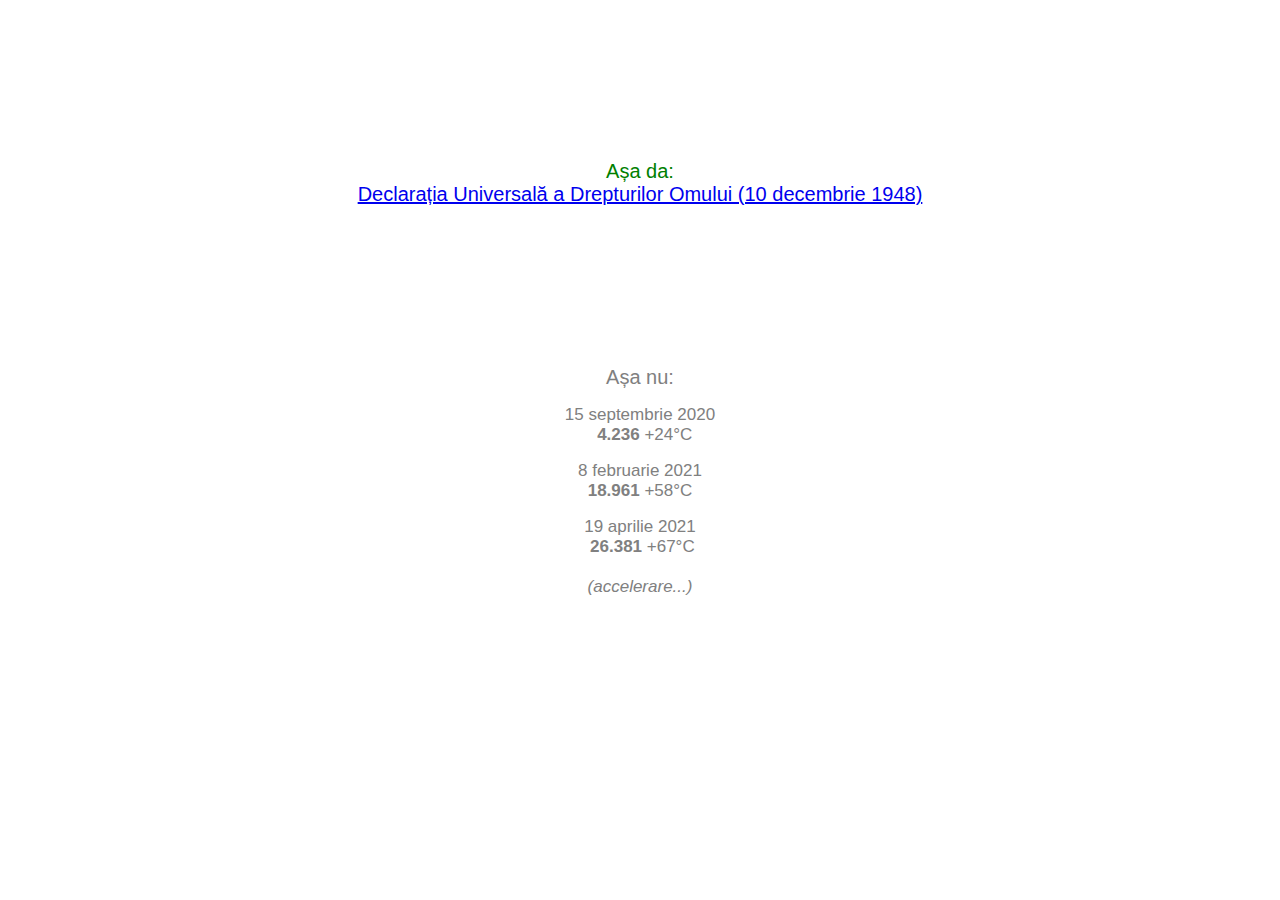
==== index.html @ 208da3f8 "c293" ====
<!DOCTYPE html>
<html>
  <head>
    <meta charset="utf-8">
    <meta property='og:title' content='Reglarea nivelului apei intr-un rezervor'/>
    <meta property='og:image' content='https://euphonicdesign.github.io/reglare-nivel/images/imagine_reglare_nivel.jpg'/>
    <meta name="viewport" content="width=device-width, initial-scale=1">

    <title>Reglare Nivel</title>
    <link href="styles/style.css?v=1.42" rel="stylesheet" type="text/css">
    <link href="https://fonts.googleapis.com/icon?family=Material+Icons" rel="stylesheet">
    <style>
      canvas {
          border:1px solid #d3d3d3;
          background-color: #EFEFEF; /*#f1f1f1*/
      }
    </style>
  </head>

  <body>
    <div class="chenar">
      <div class="center dada">

          <div class="da">
            Așa da:
          </div>
          <a href="http://irdo.ro/irdo/pdf/078_ro.pdf">Declarația Universală a Drepturilor Omului (10 decembrie 1948)</a>

      </div>

      <div class="center nunu">
          <div class="nu2">
            Așa nu:
          </div>
          <p></p>
          <div class="nu">
            15 septembrie 2020<br>
            &nbsp;&nbsp;<strong>4.236</strong> +24°C
          </div>
          <p></p>
          <div class="nu">
            8 februarie 2021<br>
            <strong>18.961</strong> +58°C
          </div>
          <p></p>
          <div class="nu">
            19 aprilie 2021<br>
            &nbsp;<strong>26.381</strong> +67°C <br><br>
            <em>(accelerare...)</em>
          </div>
      </div>
    </div>

    <!--
    <footer>
      <p>Acest site foloseste "cookies" pentru a retine preferintele de vizualizare ale utilizatorului</p>
    </footer>-->
  </body>
</html>
---- styles/style.css ----
html {
  font-size: 10px;
  font-family: 'Open Sans', sans-serif;
}

h1 {
  font-size: 60px;
  /*text-align: center;*/
}

h2 {
  font-size: 30px;
  /*text-align: center;*/
  /*margin-bottom: 10px;
  margin-top: 60px;*/
  font-style: italic;
  color: #333;

  font-family: 'Arial', sans-serif;
}

h2 a{
  color: #333;
  /*color: hsl(200, 80%, 30%);*/
}

a.schimbare{
  text-decoration: none;
}

h3 {
  font-size: 20px;
  /*text-align: center;*/
}

h4 {
  font-size: 18px;
  /*text-align: center;*/
}

p, li {
  font-size: 16px;
  line-height: 2;
  letter-spacing: 1px;
}

html {
  background-color: #FFFFFF;
  scroll-behavior: smooth;
}

body {
  width: 600px;
  margin: 20px auto;
  background-color: #FFFFFF;
  padding: 20px 20px 20px 20px;
}

h1 {
  margin: 0;
  padding: 20px 0;
  color: #66c2ff;
  text-shadow: 3px 3px 1px black;
}

.center {
  text-align: center;
}

.center2 {
  text-align: center;
  margin-top: 10px;
  margin-bottom: 10px;
}

.nunu{
  margin-top: 160px;
}

.dada{
  margin-top: 20%;
}

.nu{
  font-size: 1.7em;
  color: grey;
}

.nu2{
  font-size: 2em;
  color: grey;
}

.da{
  font-size: 2em;
  color: green;
}

.sectiunea1{
  margin-top: 40px;
  margin-bottom: 20px;
  display: flex;
  justify-content: flex-start;
  align-items: center;
}


.sectiunea1b{
  margin-top: 20px;
  margin-bottom: 10px;
  display: flex;
  justify-content: flex-start;
  align-items: center;
}

.sectiunea1 h2, .sectiunea1b h2 {
  margin: 0;
  display: inline-flex;
  margin-right: 20px;
}

.sectiunea1 img, .sectiunea1b img.im1{
  max-width: 40px;
  /*height: auto;*/
  margin-right: 10px;

}

.imagine2{
  max-height: 80px;

}

.sectiunea1b img.im2{
  max-width: 74px;
  max-height: 42px;
  /*height: auto;*/
  /*border: 1px solid blue;*/
  margin-right: 0px;
}

.sectiunea1b img.im3{
  max-width: 60px;
  max-height: 42px;
  /*height: auto;*/
  /*border: 1px solid blue;*/
  margin-right: 0px;
}
.sectiunea1b img.im4{
  max-width: 58px;
  max-height: 42px;
  /*height: auto;*/
  /*border: 1px solid blue;*/
  margin-right: 0px;
}

.chenar{
  height: 400px;
}

.chenar a:visited{
  color: #333;
}

.padding {
  padding-left: 0px;
}

.bloc-link-2{
  /*border: 2px solid green;*/
  padding-left: 82px;
}

.bloc-link-1{
  display: inline-flex;
  /*border: 2px solid #333;*/
  align-items: center;
  padding-left: 10px;
}

.separator {
  height: 48px;
}

.text_data, .text_data2, .text_data3{
  color: #333;
  margin-bottom: 4px;
  font-size: 1.5em;
  font-style: oblique;
}

.datainitiala{
  /*color: #333;*/
  margin-bottom: 0px;
  /*font-size: 1.5em;
  font-style: oblique;*/
}

.portAvion,
.portAvion2 {
  /*margin-top: 5px;*/
  margin-bottom: 20px;
  font-style: italic;
  font-size: 1.3em;
}

.portAvion2 {
  margin-top: 20px;
}

.titlu,
.titlu_total{
  font-weight: bold;
  margin-bottom: 2px;
}

.titlu_total,
.titlu_totalY{
  border-bottom: 2px solid #333;
  width: 150px;
  font-weight: bold;
}

.titlu_total2{
  border-bottom: 2px solid #333;
  width: 170px;
  font-weight: bold;
}

.panouSituatie{
  display: grid;
  grid-template-columns: repeat(2, 250px);
  grid-template-rows: 1;
  grid-gap: 5px;
}

.container_date1,
.container_date2{
  display: flex;
  /*border: 1px solid black;*/
  margin-left: 10px;
  /*border: 1px solid green;*/
}

.container_portavion_grafic{
  display: flex;
  flex-direction: column;
  /*border: 1px solid black;*/
  margin-left: 10px;
}

.grafic_apropiere,
.grafic_coborare{
  background-color: lightgreen;
  /*width: 110px;*/
  /*padding-left: 4px;*/
  padding: 4px;
  height: 15px;
  /*border: 1px solid #333;*/
}

.grafic_departare,
.grafic_urcare
{
  background-color: #cc9966;
  padding: 4px;
  height: 15px;
}

.apropiere,
.coborare {
  /*background-color: lightgreen;*/
  display: inline;
  /*width: 200px;*/
  /*height: 16px;*/
  /*text-align: right;*/
  /*padding: 3px;*/
}

.departare,
.urcare {
  /*background-color: #cc9966;*/
  display: inline;

  /*width: 200px;*/
  /*height: 16px;*/
  /*text-align: left;*/
  /*padding: 3px;*/
}

.container_portavion{
  /*height: 36px;*/
  width: 100px;
  display: inline-flex;
  flex-direction: column;
  /*border: 1px solid black;*/
  /*text-align: center;*/
}

.app {
  display: flex;
  flex-direction: row;
  padding: 4px;

}

.app_text{
  width: 80px;
  /*border: 1px solid black;*/
}

.app_text2{
  width: 88px;
  /*border: 1px solid black;*/
}

.app_text2b{
  width: 88px;
  /*border: 1px solid black;*/
  font-weight: bold;
}

.app_text3{
  width: 146px;
  /*border: 1px solid black;*/
  color: lightgrey;
}

.app_text3a{
  width: 146px;
  /*border: 1px solid black;*/
  /*color: lightgrey;*/
}

.pierderi_totale_proiectie{
  font-weight: bold;
  /*color: navy;*/
}

.distantier {
  visibility: hidden;
}

.rata_pierderi_zi {
  font-weight: bold;
}

.rata_pierderi_avarii {
  /*font-weight: bold;
  color: #4d4d4d;*/
}

.app_text_spatiu{
  /*visibility: hidden;*/
}

.pierderi_zilnice{
  background-color: rgba(153, 153, 153, 0.3);
  width: 0px;
}

.pierderi_zilnice_proiectie{
  background-color: rgba(153, 153, 153, 0.3);
  width: 0px;
  /*font-weight: bold;*/
}

.pierderi_totale_proiectie{
  background-color: rgba(35, 80, 144, 0.2);
}

.pierderi_totale{
  background-color: rgba(35, 80, 144, 0.2);
  font-weight: bold;
  /*color: navy;*/
}

.container_impact{
  display: flex;
  flex-direction: column;

  margin-top: 20px;
  /*margin-bottom: 20px;*/
  font-style: italic;
  font-size: 1.3em;
}

.impact_zilnic,
.impact_total {
  display:grid;
  grid-template-columns: 180px 415px;
  grid-template-rows: 1;
  grid-gap: 5px;
  /*border: 1px solid green;*/
}

.impact_total {
  margin-top: 10px;
}

.impact_zilnic_col_date,
.impact_zilnic_col_proiectie,
.impact_total_col_date,
.impact_total_col_proiectie {
  /*border: 2px solid navy;*/

}

.app2 {
  display: flex;
  flex-direction: column;
  padding: 4px;
  margin-left: 10px;
}

.app2_rand1,
.app2_rand2,
.app2_rand3,
.app2_rand4 {
  display: flex;
}

#pozitii {
  min-height: 640px;
  max-height: 640px;
  overflow: hidden;

  border: 2px solid #333;
  /*
  display: flex;
  flex-wrap: wrap;
  align-items: flex-end;*/
  /*flex-direction: row-reverse;*/
  margin: 0px 0 0px 0;

  text-align: center;
  padding: 10px 4px 20px 4px;

  display: grid;
  grid-template-columns: repeat(14, 34px);
  grid-template-rows: repeat(14, 210px);
  grid-gap: 8px;
}

#pozitii .zona {
  display: flex;
  flex-direction: column-reverse;
  /*border: 4px dotted grey;*/
  padding: 2px;
  /*align-content: center;*/
}

#pozitii .nume a{
  text-decoration: none;
  display: block;
  height: 200%;
}

.chenar a{
  font-size: 2em;
  margin-top: 30%;
}


#pozitii .nume a:visited{
  color: #333;
}

#pozitii .nume a:link{
  color: #333;
}

#pozitii .nume a:active{
  color: #333;
}

/*#pozitii .zona > div {
  flex = 1;
}*/

#pozitii .segment_bara_proiectie {
  background-color: #a8d3f0;
  height: 60px;
  width: 36px;
  /*border: 1px dotted #333;*/
  font-weight: bolder;
  /*overflow: auto;*/

  border-top: 1px solid #333;
  /*border-bottom: 2px solid #333;*/
  border-left: 1px solid #333;
  border-right: 1px solid #333;
}

#pozitii .segment_bara_medie {
  background-color: lightyellow;
  height: 70px;
  width: 36px;
  border-top: 3px solid #0f223d;
  border-bottom: 1px solid #333;
  border-left: 1px solid #333;
  border-right: 1px solid #333;
  /*border-bottom: none;
  border-top: none;*/
  font-weight: bolder;
  /*overflow: auto;*/
}

#pozitii .avion {
  background-color: #fcfccf;
  width: 36px;
  min-height: 12px;
  border-top: 2px solid #333;
  border-bottom: 2px solid #333;
  border-left: 1px solid #333;
  border-right: 1px solid #333;
}

#pozitii .iProiectie {
  /*background-color: #a8d3f0;*/
  background-color: lightgrey;
  width: 36px;
  min-height: 12px;
  border-top: 1px solid #333;
  border-bottom: 1px solid #333;
  border-left: 1px solid #333;
  border-right: 1px solid #333;
  font-weight: bold;
}

#pozitii .iDelta {
  background-color: #fcfccf;
  width: 36px;
  min-height: 12px;
  /*border-top: 1px solid #333;*/
  border-bottom: 1px solid #333;
  border-left: 1px solid #333;
  border-right: 1px solid #333;
}

#pozitii .iR {
  background-color: #fcfccf;
  width: 36px;
  min-height: 12px;
  border-top: 1px solid #333;
  /*border-bottom: 1px solid #333;*/
  border-left: 1px solid #333;
  border-right: 1px solid #333;
}

#pozitii .iMedie {
  background-color: #fcfccf;
  width: 36px;
  min-height: 12px;
  border-top: 1px solid #333;
  border-bottom: 1px solid #333;
  border-left: 1px solid #333;
  border-right: 1px solid #333;
  font-weight: bold;
  margin-top: 4px;
}

#pozitii .nume {
  /*border: 1px solid #333;
  border-top: none;*/
  width: 36px;
  /*padding: 2px;*/
  font-size: 1.2em;
  font-style: italic;
  font-weight: bold;
  color: #194766;
}

#pozitii .val_proiectie {
  width: 36px;
  font-size: 1.2em;
  font-style: italic;
  color: #194766;
  display: block;
}

#pozitii .val_medie {
  border: 1px solid #333;
  border-bottom: none;
  /*border-top: none;*/
  padding: 4px;
}

#zone {
  /*margin-top: 50px;*/
  border: 2px solid #333;

  /*display: flex;*/
  /*justify-content: center;*/
}

#zone table {
  margin: 0 auto;
  margin: 2px;
  display: flex;
  justify-content: center;
}

#viteze_propagare {
  /*margin-top: 50px;*/
  border: 2px solid #333;

  /*
  display: flex;
  justify-content: flex-start;
  align-items: baseline;*/

  /*
  display: inline-flex;
  justify-content: flex-start;
  align-items: center;
  overflow: hidden;*/
}

#viteze_propagare table {
  /*margin: 0 auto;*/
  margin: 2px;
  /*display: flex;*/
}

#viteze_propagare table tr {
  /*margin: 0 auto;*/
  /*margin: 2px;*/
  display: flex;
  flex-wrap: wrap;
}

#viteze_propagare table td {
  width: 36px;
  height: 100px;
  text-align: center;
  /*border: 1px solid #333;*/
  margin: 2px;

  /*display:inline-block;
  align-items: baseline;*/
  display: flex;
  flex-direction: column;
}

#viteze_propagare table td div{
  /*overflow: hidden;*/
}

#viteze_propagare table td div[class~="bara_grafic"]{
  /*padding: 2px;*/
  /*margin-top: 2px;*/
  font-size: 1.3em;
  font-style: italic;
  background: white;
  height: 30px;
  /*font-weight: bold;*/
  /*color:yellow;*/
  /*overflow:visible;*/

}

#viteze_propagare table td div[class~="nume_zona"]{
  /*padding: 2px;*/
  margin-top: 4px;
  font-size: 1.3em;
  font-style: italic;
  /*font-weight: bold;*/
  /*color:yellow;*/
}

#viteze_propagare table td div[class~="val_cl_r"]{
  /*padding: 2px;*/
  font-size: 1.2em;
  margin-bottom: 6px;
  font-style: italic;
  /*font-weight: bold;*/
}


#altitudini {
  /*margin-top: 50px;*/
  border: 2px solid #333;

  display: inline-flex;
  justify-content: flex-start;
  align-items: center;
  overflow: hidden;
}

#altitudini table {
  /*margin: 0 auto;*/
  margin: 2px;
  display: flex;
  justify-content: flex-start;
}

#altitudini table td {
  width: 36px;
  height: 120px;
  text-align: center;
  /*border: 1px solid #333;*/
  margin: 2px;
  display:inline-block;
}

#altitudini table td div{
  overflow: visible;
}

#altitudini table td div[class~="bara_altitudine"]{
  padding: 2px;
  /*margin-top: 4px;*/
  /*padding: 8px;*/
  font-size: 1.3em;
  font-style: italic;
  border: 1px solid #333;
  /*background: white;*/
  /*height: 30px;*/
  font-weight: bold;
  /*color:yellow;*/
  overflow:visible;


}

#altitudini table td div[class~="bara_proiectie"]{
  padding: 2px;
  /*margin-top: 4px;*/
  /*padding: 8px;*/
  border: 1px solid #333;
  font-size: 1.3em;
  font-style: italic;
  background-color: lightblue;
  /*height: 30px;*/
  /*font-weight: bold;*/
  /*color:yellow;*/
  overflow:visible;
}

#altitudini table td div[class~="bara_propagare"]{
  padding: 2px;
  /*margin-top: 4px;*/
  /*padding: 8px;*/
  border-left: 1px solid #333;
  border-right: 1px solid #333;
  font-size: 1.2em;
  font-style: italic;
  /*background-color: lightblue;*/
  /*height: 30px;*/
  font-weight: bold;
  /*color:yellow;*/
  overflow:visible;
}

#altitudini table td div[class~="nume_zona"]{
  /*padding: 2px;*/
  margin-top: 4px;
  font-size: 1.3em;
  font-style: italic;
  /*font-weight: bold;*/
  /*color:yellow;*/
}

#altitudini table td div[class~="val_cl_me"]{
  /*padding: 2px;*/
  font-size: 1.2em;
  margin-bottom: 6px;
  font-style: italic;
  /*font-weight: bold;*/
}



#traiectorii {
  /*margin-top: 50px;*/
  border: 2px solid #333;

  display: inline-flex;
  justify-content: flex-start;
  align-items: center;
  overflow: hidden;
}

#traiectorii table {
  /*margin: 0 auto;*/
  margin: 2px;
  display: flex;
  justify-content: flex-start;
}

#traiectorii table td {
  width: 36px;
  height: 140px;
  text-align: center;
  /*border: 1px solid #333;*/
  margin: 2px;
  display:inline-block;
}

#traiectorii table td div{
  overflow: visible;
}

#traiectorii table td div[class~="bara_altitudine"]{
  padding: 2px;
  /*margin-top: 4px;*/
  /*padding: 8px;*/
  font-size: 1.3em;
  font-style: italic;
  border: 1px solid #333;
  /*background: white;*/
  /*height: 30px;*/
  font-weight: bold;
  /*color:yellow;*/
  overflow:visible;


}

#traiectorii table td div[class~="bara_proiectie"]{
  padding: 2px;
  /*margin-top: 4px;*/
  /*padding: 8px;*/
  border: 1px solid #333;
  font-size: 1.3em;
  font-style: italic;
  background-color: lightblue;
  /*height: 30px;*/
  /*font-weight: bold;*/
  /*color:yellow;*/
  overflow:visible;
}

#traiectorii table td div[class~="bara_propagare"]{
  padding: 2px;
  /*margin-top: 4px;*/
  /*padding: 8px;*/
  border-left: 1px solid #333;
  border-right: 1px solid #333;
  font-size: 1.2em;
  font-style: italic;
  /*background-color: lightblue;*/
  /*height: 30px;*/
  font-weight: bold;
  /*color:yellow;*/
  overflow:visible;
}

#traiectorii table td div[class~="nume_zona"]{
  /*padding: 2px;*/
  margin-top: 4px;
  font-size: 1.3em;
  font-style: italic;
  /*font-weight: bold;*/
  /*color:yellow;*/
}

#traiectorii table td div[class~="val_cl_pr"]{
  /*padding: 2px;*/
  font-size: 1.2em;
  margin-bottom: 6px;
  font-style: italic;
  /*font-weight: bold;*/
}



#zone table td {
  width: 80px;
  height: 84px;
  text-align: center;
  border: 1px solid #333;
  margin: 2px;
  display:inline-block;
  box-sizing: border-box;
}

#zone table td div{
  overflow: hidden;
}

#zone table td div[class~="nume_zona"]{
  /*padding: 2px;*/
  margin-top: 4px;
  font-size: 1.3em;
  font-style: italic;
  font-weight: bold;
  /*color:yellow;*/
}

#zone table td div[class~="val_delta"]{
  /*padding: 2px;*/
  font-size: 1.1em;
  margin-bottom: 0px;
  font-style: italic;
  /*font-weight: bold;*/
}

#zone table td div[class~="Me-Pr"]{
  /*padding: 2px;*/
  font-size: 1.1em;
  margin-bottom: 0px;
  font-style: italic;
  font-weight: bold;
}

#zone table td div[class~="val_r"]{
  /*padding: 2px;*/
  font-size: 1.2em;
  margin-bottom: 0px;
  font-style: italic;
  /*font-weight: bold;*/
}

#zone table td div[class~="val_cl_r"]{
  /*padding: 2px;*/
  font-size: 1.2em;
  margin-bottom: 4px;
  font-style: italic;
  font-weight: bold;
}

#zone table td div[class~="val_v"]{
  /*padding: 2px;*/
  font-size: 1.1em;
  /*margin-top: 6px;*/
  font-style: italic;
}

#zone table td div[class~="val_pr"]{
  /*padding: 2px;*/
  font-size: 1.1em;
  /*margin: 2px 0;*/
  font-style: italic;
}

#zone table td div[class~="val_me"]{
  /*padding: 2px;*/
  font-size: 1.1em;
  /*margin: 2px 0;*/
  font-style: italic;
}

#inactiv {
  color: green;
  visibility: hidden;
}


button {
  height: 48px;
  width: 40px;
  outline: none;
}

button#grafice {
  width: 48px;
  height: 54px;
}

button:hover{
  background-color: white;
  border: 2px solid;
  border-radius: 3px;
}

button#foto,
button#rezervor,
button#radar,
button#harta {
  width: 44px;
  height: 50px;
}

#selectorzistart {
    width: 100%;
    height: 10px;
    margin: 10px 0 20px 0;
    outline: none;
    /*-webkit-appearance: none;*/
    background: #f2f2f2;
    border-radius: 5px;
}


#myRange {
    width: 100%;
    outline: none;
    margin: 0 0 5px 0;
}

.slider {
  -webkit-appearance: none;
  width: 100%;
  height: 15px;
  border-radius: 5px;
  background: #d3d3d3;
  outline: none;
  opacity: 0.7;
  -webkit-transition: .2s;
  transition: opacity .2s;
}

.slider::-webkit-slider-thumb {
  -webkit-appearance: none;
  appearance: none;
  width: 25px;
  height: 25px;
  border-radius: 50%;
  background: #2e65b8;
  cursor: pointer;
}

.slider::-moz-range-thumb {
  width: 25px;
  height: 25px;
  border-radius: 50%;
  background: #2e65b8;
  cursor: pointer;
}
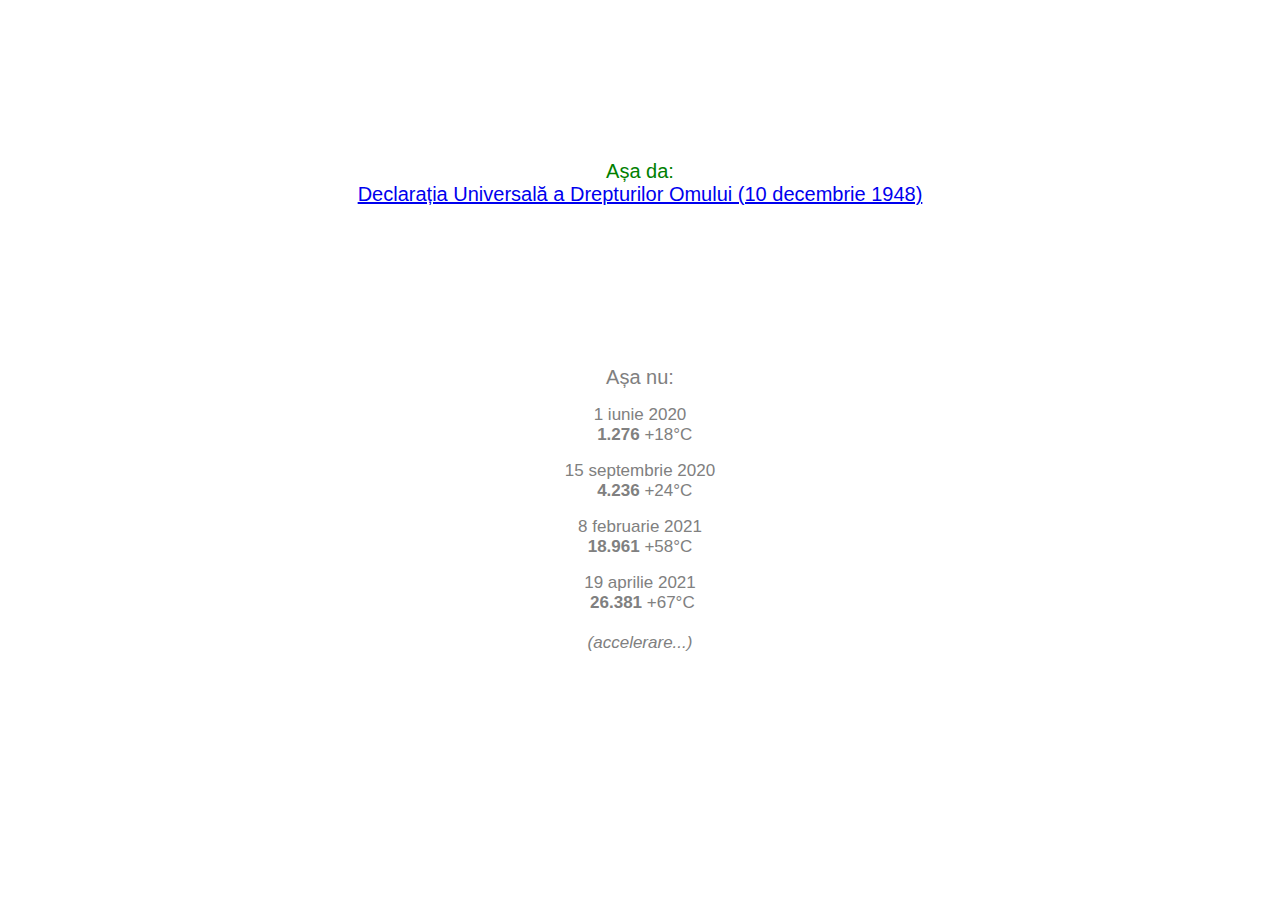
==== commit 75a91cbd: "c294" ====
--- a/index.html
+++ b/index.html
@@ -34,6 +34,11 @@
           </div>
           <p></p>
           <div class="nu">
+            1 iunie 2020<br>
+            &nbsp;&nbsp;<strong>1.276</strong> +18°C
+          </div>
+          <p></p>
+          <div class="nu">
             15 septembrie 2020<br>
             &nbsp;&nbsp;<strong>4.236</strong> +24°C
           </div>
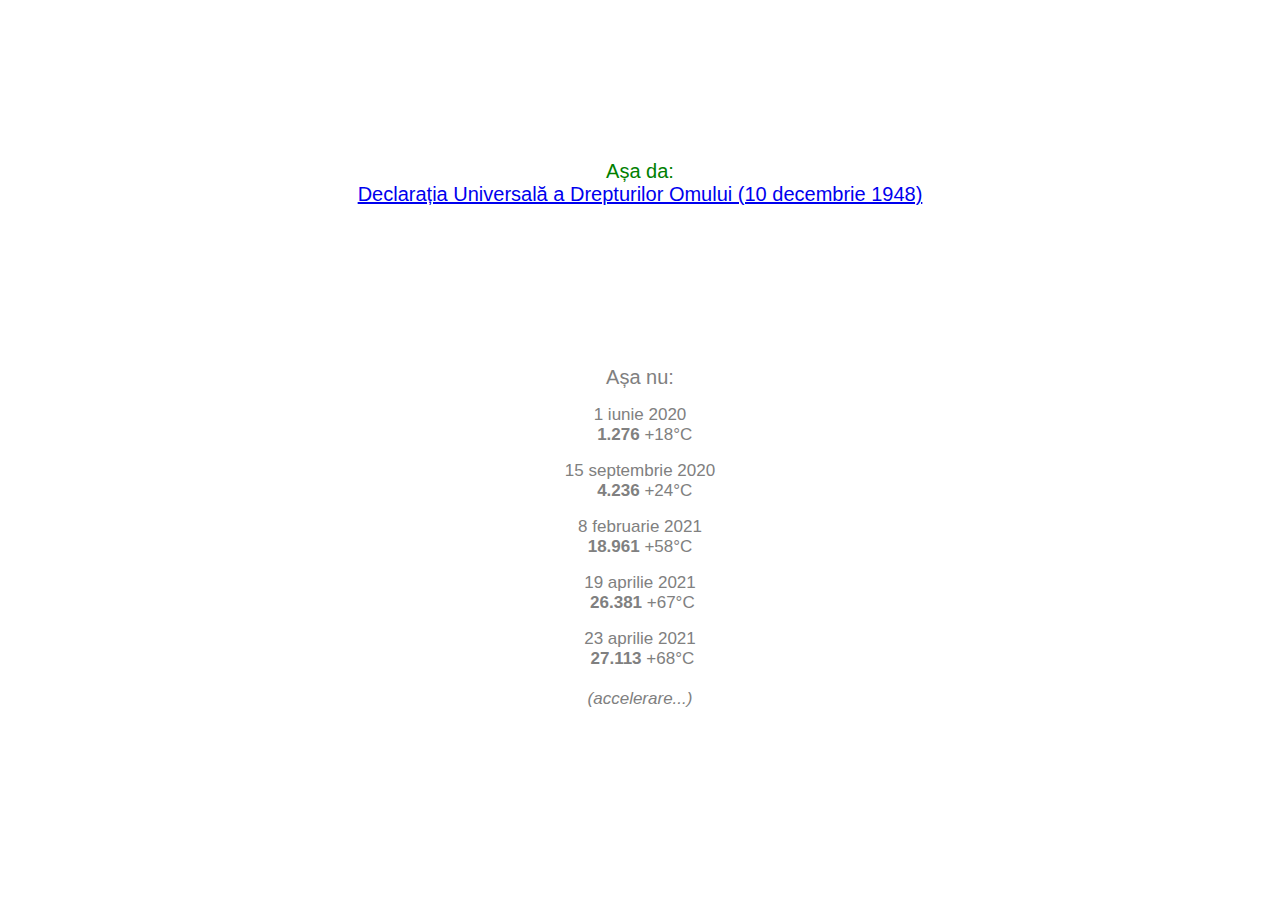
==== commit 630dfab7: "c295" ====
--- a/index.html
+++ b/index.html
@@ -50,7 +50,12 @@
           <p></p>
           <div class="nu">
             19 aprilie 2021<br>
-            &nbsp;<strong>26.381</strong> +67°C <br><br>
+            &nbsp;<strong>26.381</strong> +67°C
+          </div>
+          <p></p>
+          <div class="nu">
+            23 aprilie 2021<br>
+            &nbsp;<strong>27.113</strong> +68°C <br><br>
             <em>(accelerare...)</em>
           </div>
       </div>
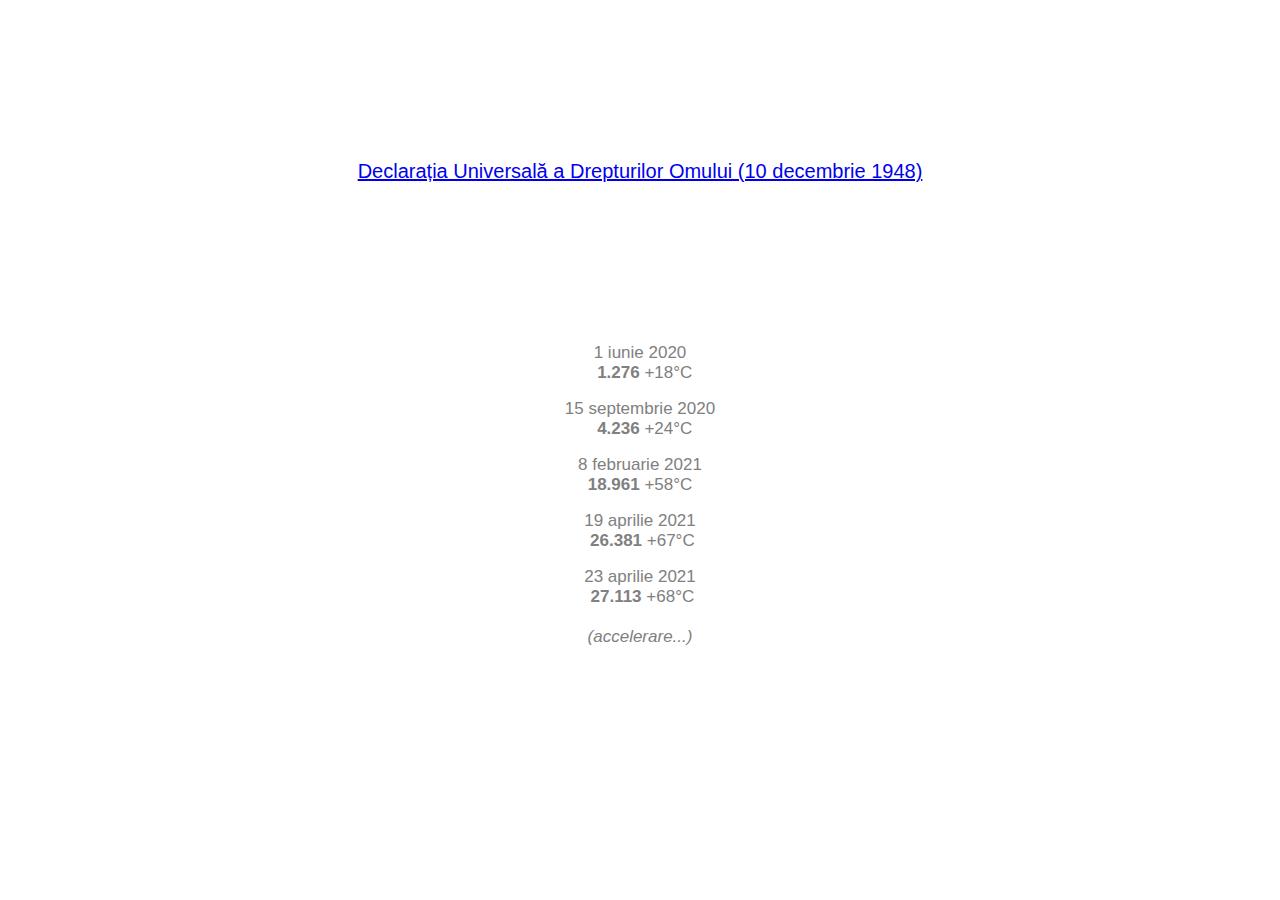
==== commit fffeffd9: "c296" ====
--- a/index.html
+++ b/index.html
@@ -21,17 +21,13 @@
     <div class="chenar">
       <div class="center dada">
 
-          <div class="da">
-            Așa da:
-          </div>
+
           <a href="http://irdo.ro/irdo/pdf/078_ro.pdf">Declarația Universală a Drepturilor Omului (10 decembrie 1948)</a>
 
       </div>
 
       <div class="center nunu">
-          <div class="nu2">
-            Așa nu:
-          </div>
+
           <p></p>
           <div class="nu">
             1 iunie 2020<br>
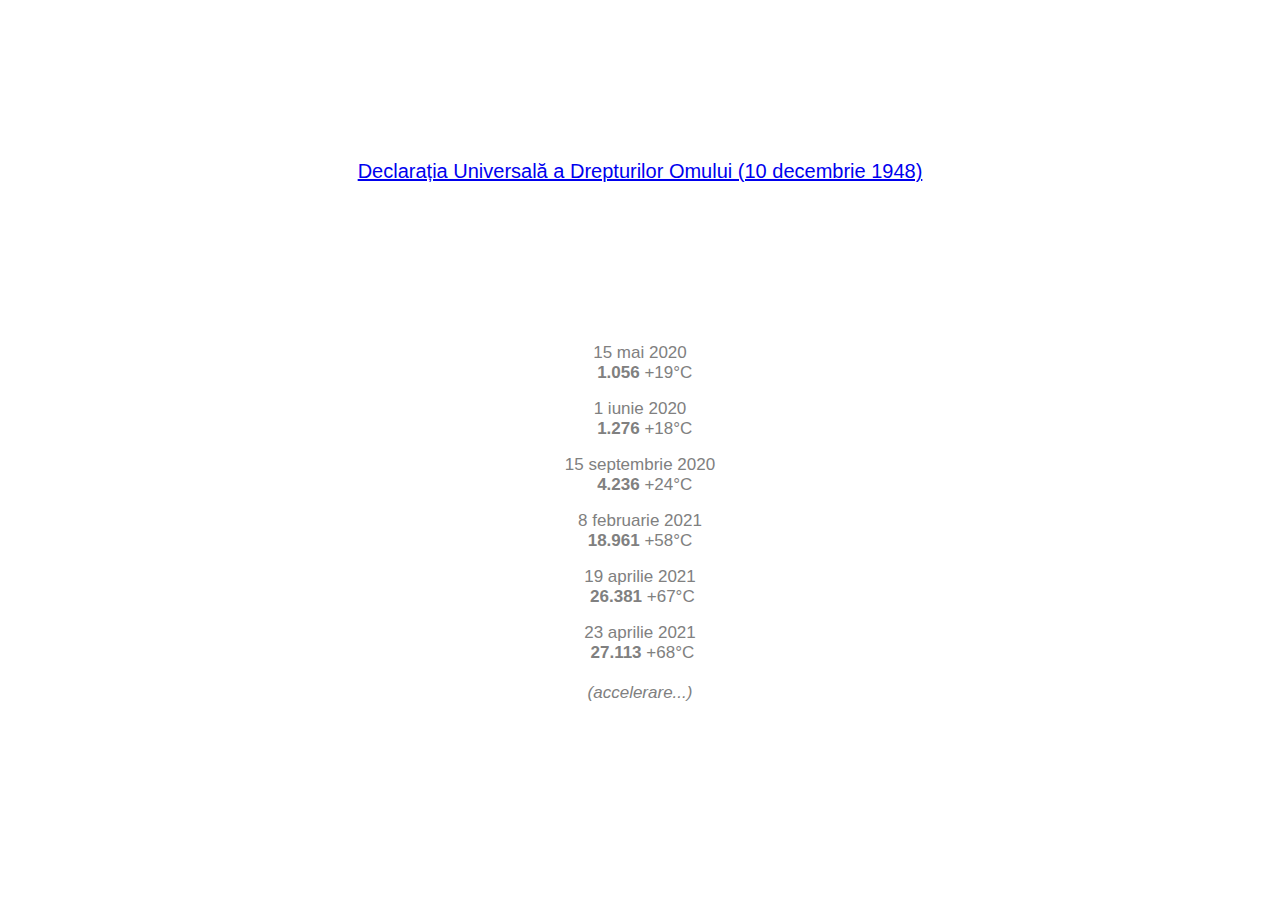
==== commit 34d2899a: "c297" ====
--- a/index.html
+++ b/index.html
@@ -27,7 +27,11 @@
       </div>
 
       <div class="center nunu">
-
+          <p></p>
+          <div class="nu">
+            15 mai 2020<br>
+            &nbsp;&nbsp;<strong>1.056</strong> +19°C
+          </div>
           <p></p>
           <div class="nu">
             1 iunie 2020<br>
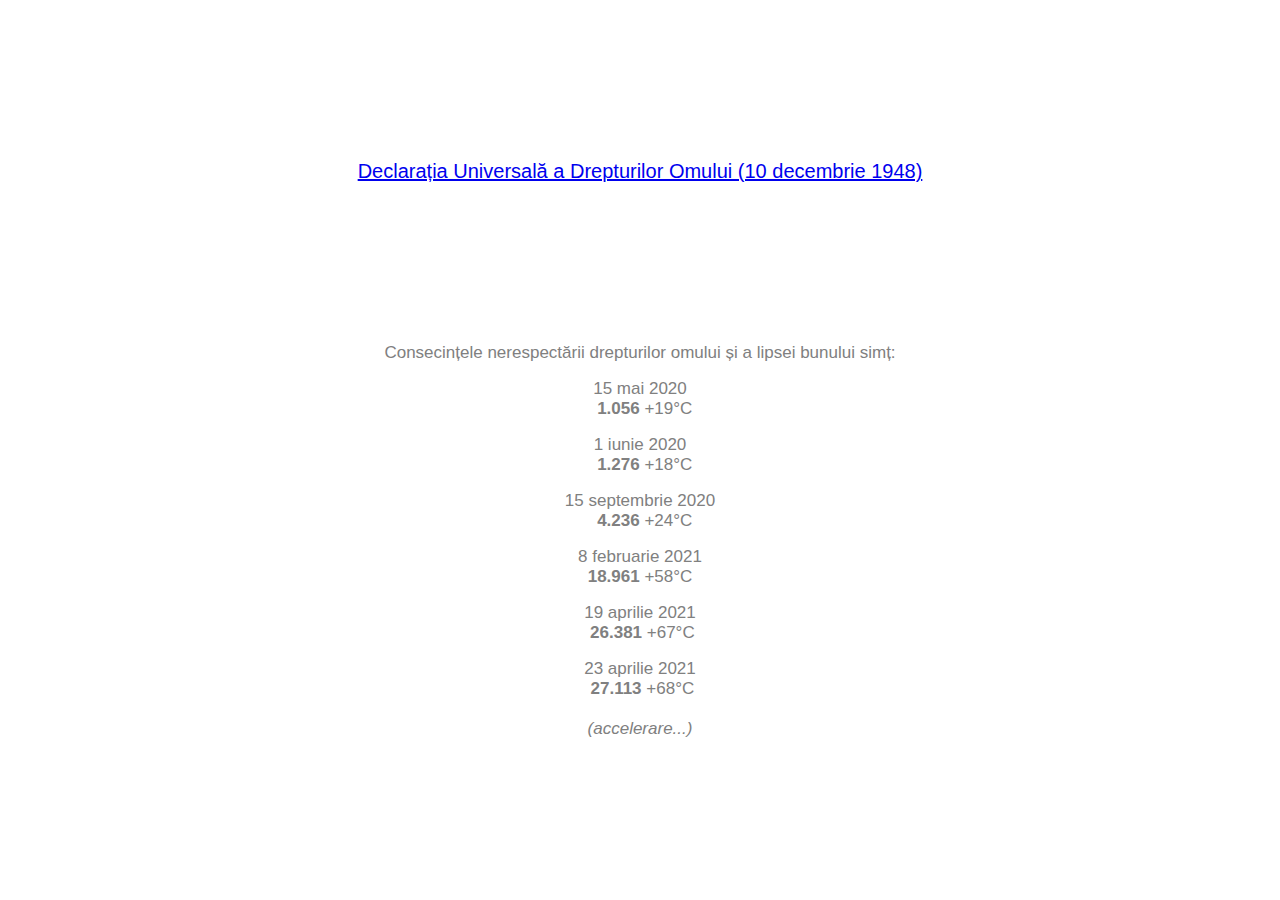
==== commit fb4d8df6: "c298" ====
--- a/index.html
+++ b/index.html
@@ -27,6 +27,10 @@
       </div>
 
       <div class="center nunu">
+          <p></p>
+          <div class="nu">
+            Consecințele nerespectării drepturilor omului și a lipsei bunului simț: 
+          </div>
           <p></p>
           <div class="nu">
             15 mai 2020<br>
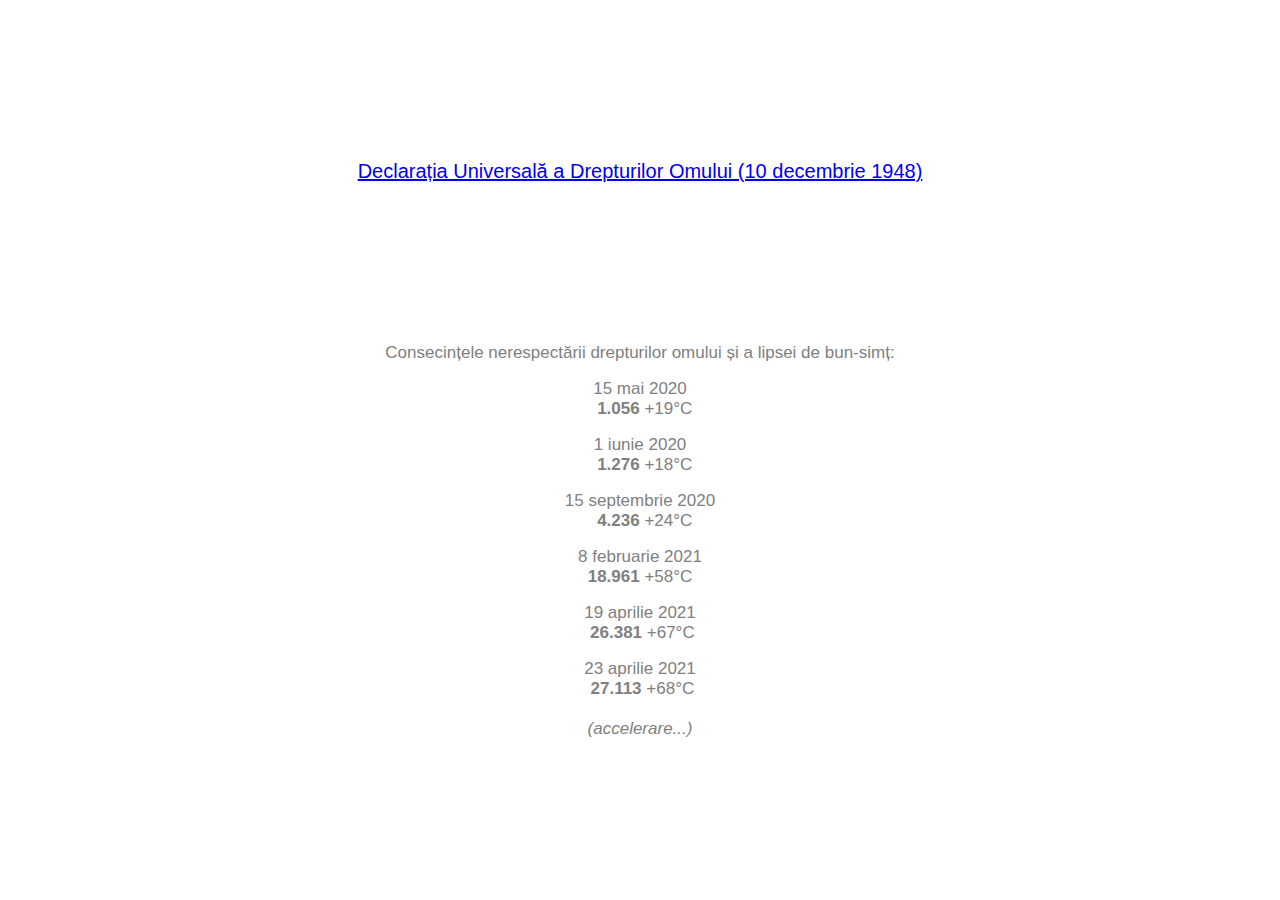
==== commit 3253b665: "c299" ====
--- a/index.html
+++ b/index.html
@@ -29,7 +29,7 @@
       <div class="center nunu">
           <p></p>
           <div class="nu">
-            Consecințele nerespectării drepturilor omului și a lipsei bunului simț: 
+            Consecințele nerespectării drepturilor omului și a lipsei de bun-simț: 
           </div>
           <p></p>
           <div class="nu">
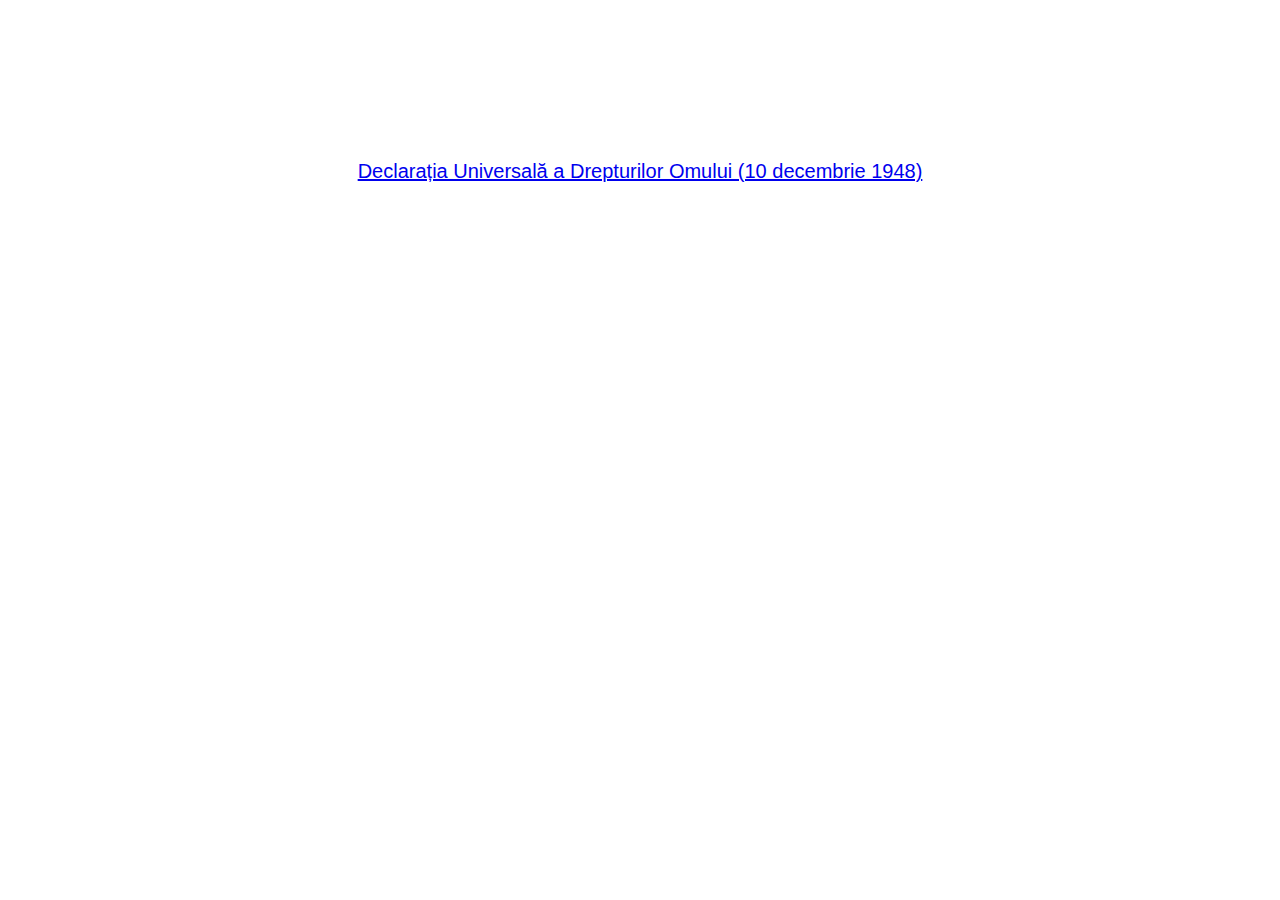
==== commit 71035498: "c300" ====
--- a/index.html
+++ b/index.html
@@ -20,48 +20,7 @@
   <body>
     <div class="chenar">
       <div class="center dada">
-
-
           <a href="http://irdo.ro/irdo/pdf/078_ro.pdf">Declarația Universală a Drepturilor Omului (10 decembrie 1948)</a>
-
-      </div>
-
-      <div class="center nunu">
-          <p></p>
-          <div class="nu">
-            Consecințele nerespectării drepturilor omului și a lipsei de bun-simț: 
-          </div>
-          <p></p>
-          <div class="nu">
-            15 mai 2020<br>
-            &nbsp;&nbsp;<strong>1.056</strong> +19°C
-          </div>
-          <p></p>
-          <div class="nu">
-            1 iunie 2020<br>
-            &nbsp;&nbsp;<strong>1.276</strong> +18°C
-          </div>
-          <p></p>
-          <div class="nu">
-            15 septembrie 2020<br>
-            &nbsp;&nbsp;<strong>4.236</strong> +24°C
-          </div>
-          <p></p>
-          <div class="nu">
-            8 februarie 2021<br>
-            <strong>18.961</strong> +58°C
-          </div>
-          <p></p>
-          <div class="nu">
-            19 aprilie 2021<br>
-            &nbsp;<strong>26.381</strong> +67°C
-          </div>
-          <p></p>
-          <div class="nu">
-            23 aprilie 2021<br>
-            &nbsp;<strong>27.113</strong> +68°C <br><br>
-            <em>(accelerare...)</em>
-          </div>
       </div>
     </div>
 
